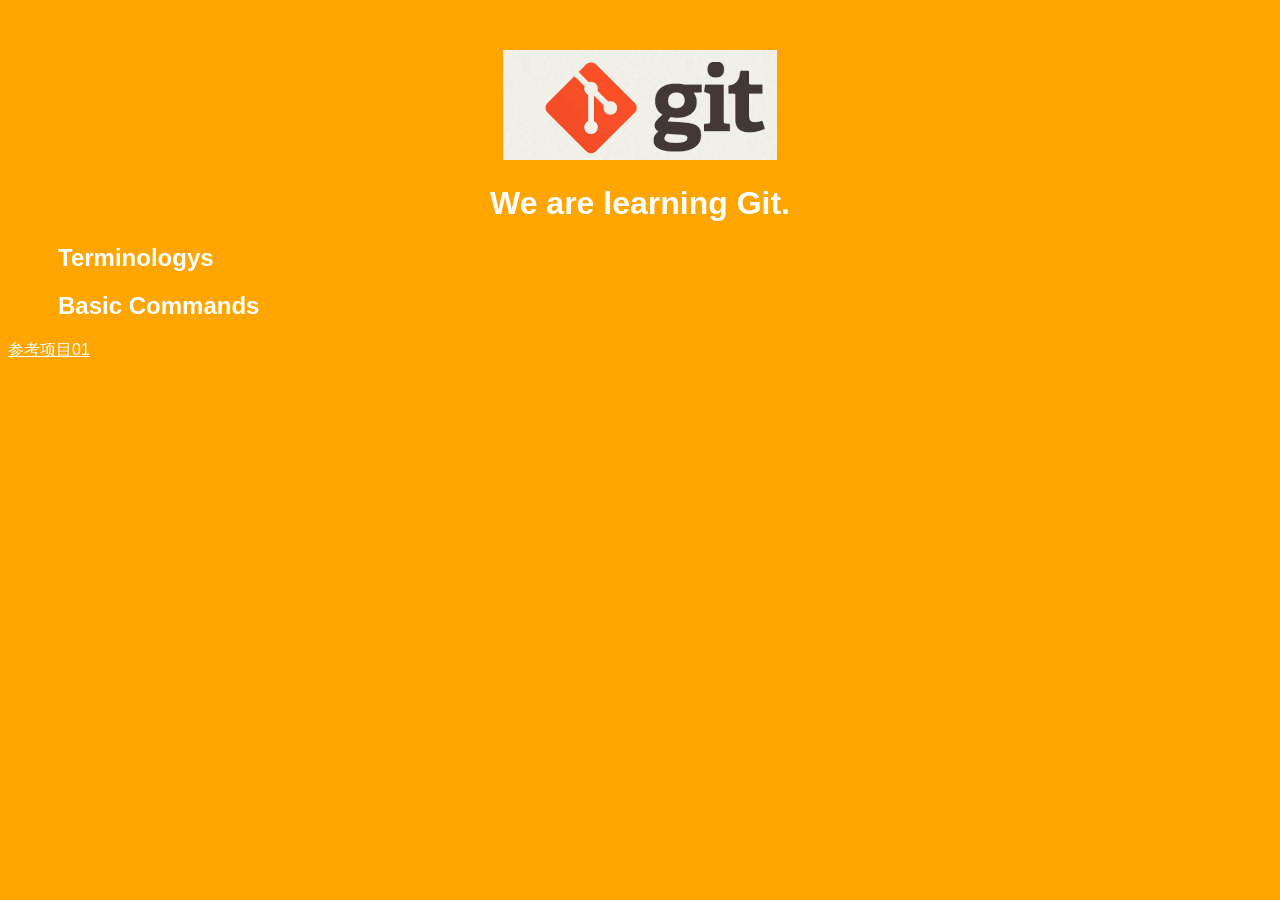
==== index.htm @ de2cec55 "Mv index.html to index.htm" ====
<!DOCTYPE html>
<html>
<head>
    <title>Git Demo</title>
    <link rel="stylesheet" type="text/css" href="styles/style.css">
</head>
<body>
    <header>
        <img id="header-img" src="images/git-logo.png">
        <h1 id='header-words'>We are learning Git.</h1> 
    </header>

    <section>
        <div class="accordion"><h1>Terminologys</h1></div>
            <div class="panel">
                <ol>
                    <li>non fast-forward</li>
                    <li></li>
                    <li></li>
                    <li></li>
                    <li></li>
                    <li></li>
                    <li></li>
                    <li></li>
                    <li></li>
                    <li></li>
                </ol>     
            </div>
        <div class="accordion"><h1>Basic Commands</h1></div>
            <div class="panel">
                <ol>
                    <li>config</li>
                    <li>add</li>
                    <li>commit</li>
                    <li>mv</li>
                    <li>rm</li>
                    <li>stash</li>
                    <li>log</li>
                    <li></li>
                    <li></li>
                    <li></li>
                    <li></li>
                    <li></li>
                </ol>
            </div>
        </div>
    </section>

    <footer>
        <p>
            <a href="https://github.com/TTN-js/unforGITtable">参考项目01</a> 
        </p>
    </footer>

    <script src="js/script.js"></script> 
</body>
</html>
---- styles/style.css ----
body{
  background-color: orange;
  font-family: 'Monaco', sans-serif;
  color: white;
}

body a{
  color: white;
}

header{
  text-align: center;
  margin-top: 50px;
}

h3{
  color: red;
}

header-img{
  width: 400px;
}

header-words{
  line-height: 10px;
  font-size: 50px;
  font-family: 'Monaco', sans-serif;
  margin-bottom: 75px;
}

section{
  padding: 0 50px 0px 50px;
  text-align: left;
}

div.accordion {
  cursor: pointer;
  border: none;
  outline: none;
}

div.accordion.active, div.accordion:hover {
  background-color: white;
  color: #1D2031;
}

div.panel {
  padding: 0 18px 0 0;
  display: none;
}
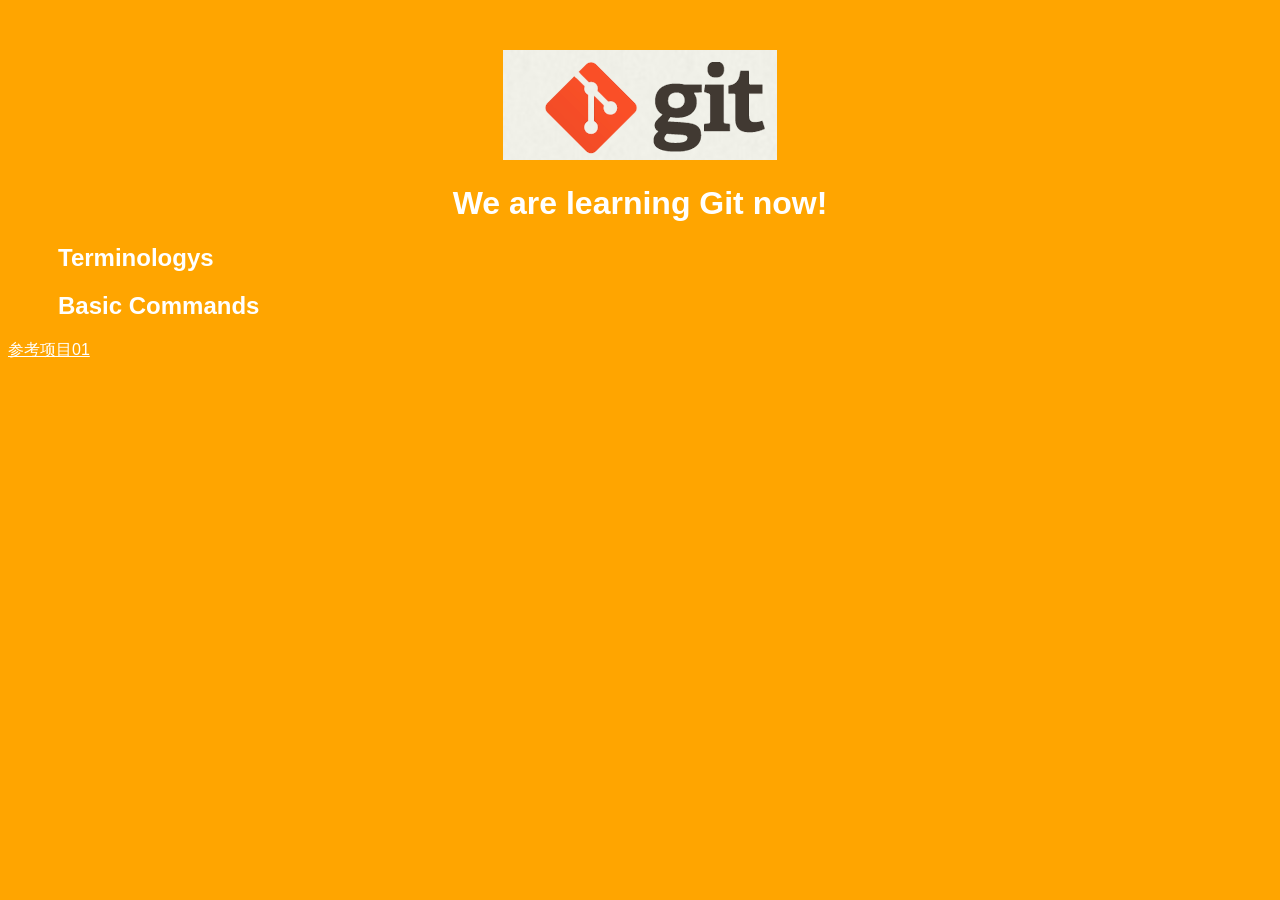
==== commit b76510a5: "Merge branch 'feature/add_git_commands' of github.com:git201901/git_learning into feature/add_git_co" ====
--- a/index.htm
+++ b/index.htm
@@ -7,7 +7,7 @@
 <body>
     <header>
         <img id="header-img" src="images/git-logo.png">
-        <h1 id='header-words'>We are learning Git.</h1> 
+        <h1 id='header-words'>We are learning Git now!</h1> 
     </header>
 
     <section>
